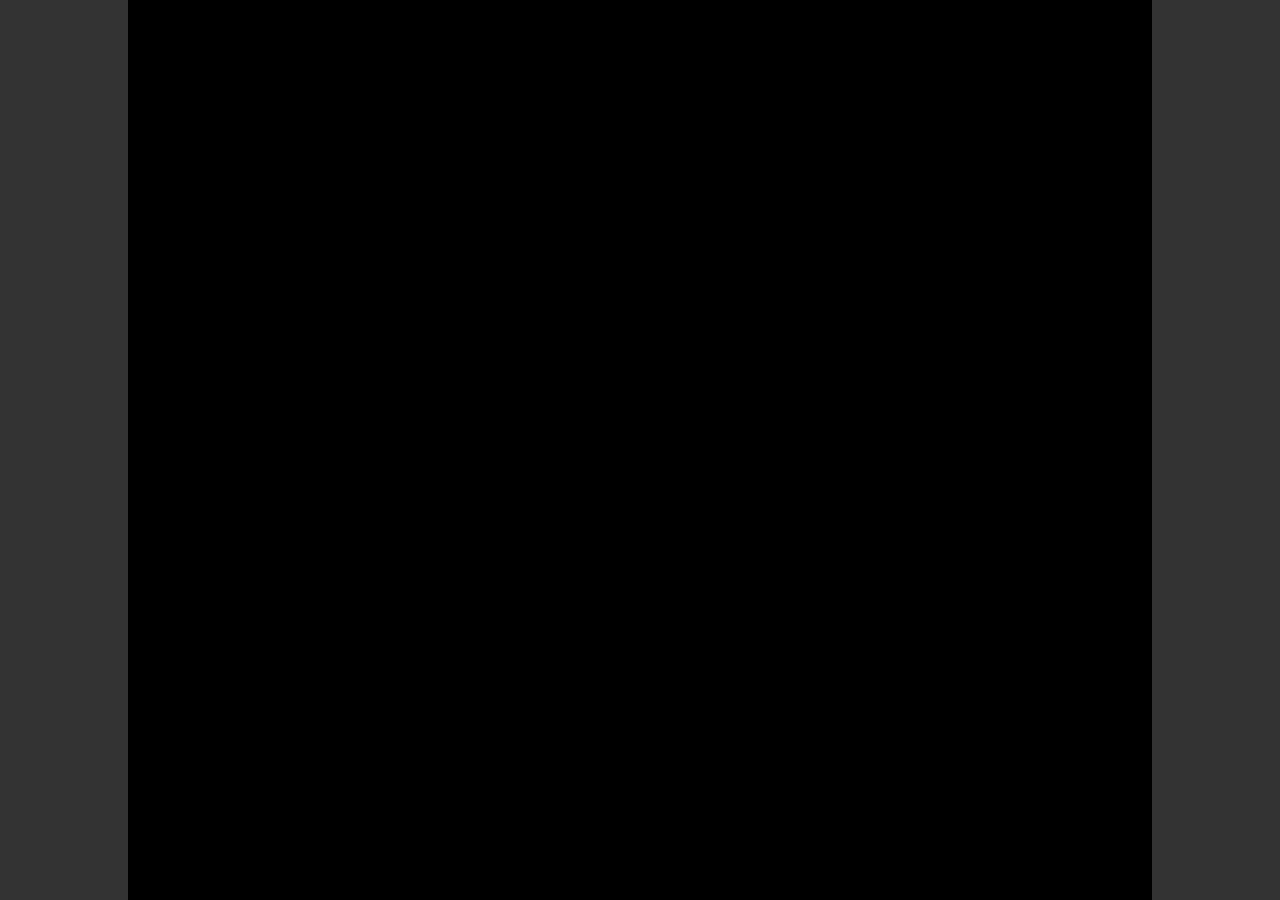
==== index.html @ 72fee282 "first commit" ====
<!DOCTYPE html>
<html lang="fr">
    <head>
        <meta charset="utf-8" />
        <title>Test Engine</title>
    </head>

    <body style="margin:0px; background-color: #333;">

        <div id="game"></div>
        
        <script type="module" src="./js/script.js"></script>
    </body>
    
</html>
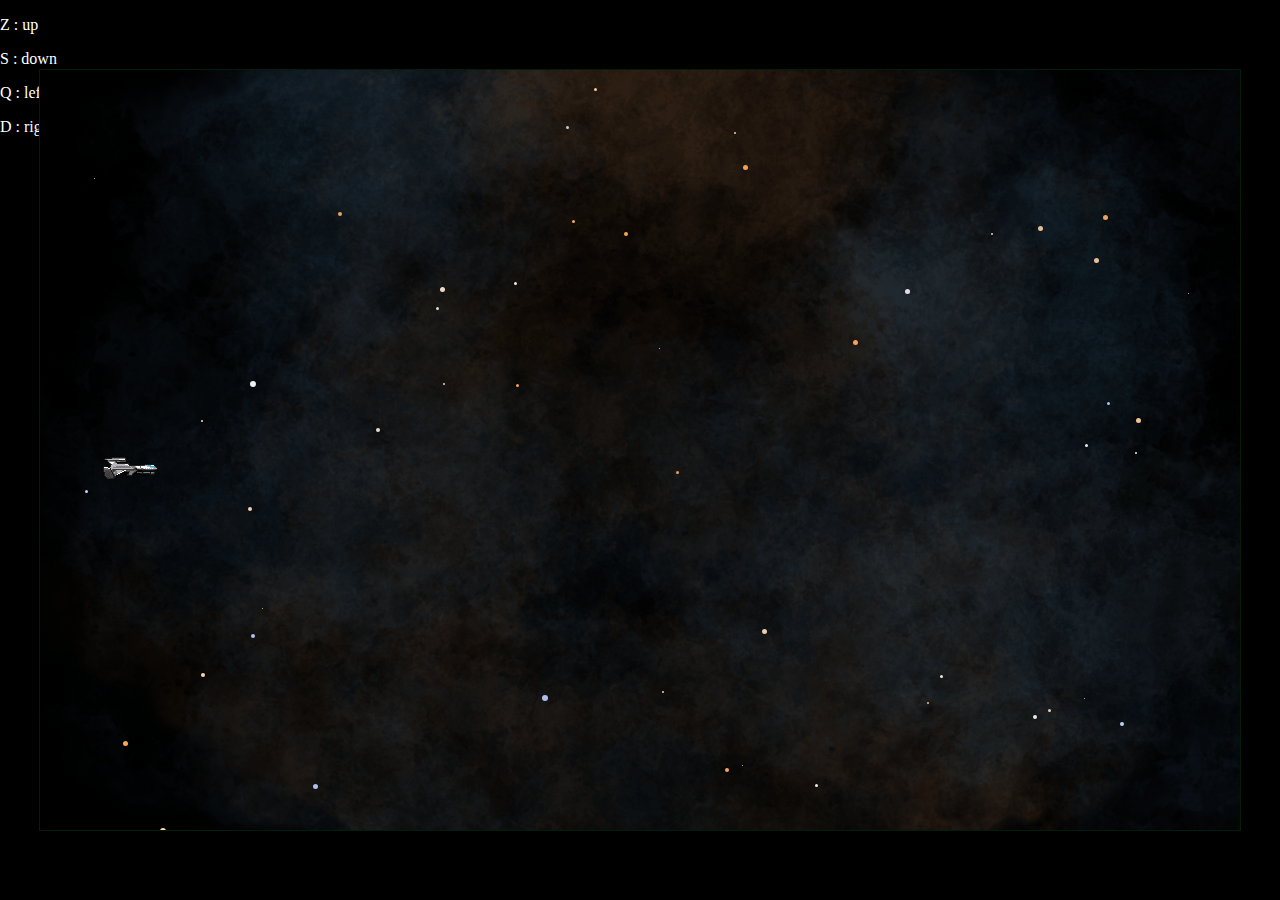
==== commit d664aabd: "change Asset path for prod - make new function to relative or absolute path" ====
--- a/index.html
+++ b/index.html
@@ -5,10 +5,15 @@
         <title>Test Engine</title>
     </head>
 
-    <body style="margin:0px; background-color: #333;">
-
+    <body style="margin:0px; background-color: #000; color: #fff;">
+        
         <div id="game"></div>
         
+        <p>Z : up</p>
+        <p>S : down</p>
+        <p>Q : left</p>
+        <p>D : right</p>
+
         <script type="module" src="./js/script.js"></script>
     </body>
     
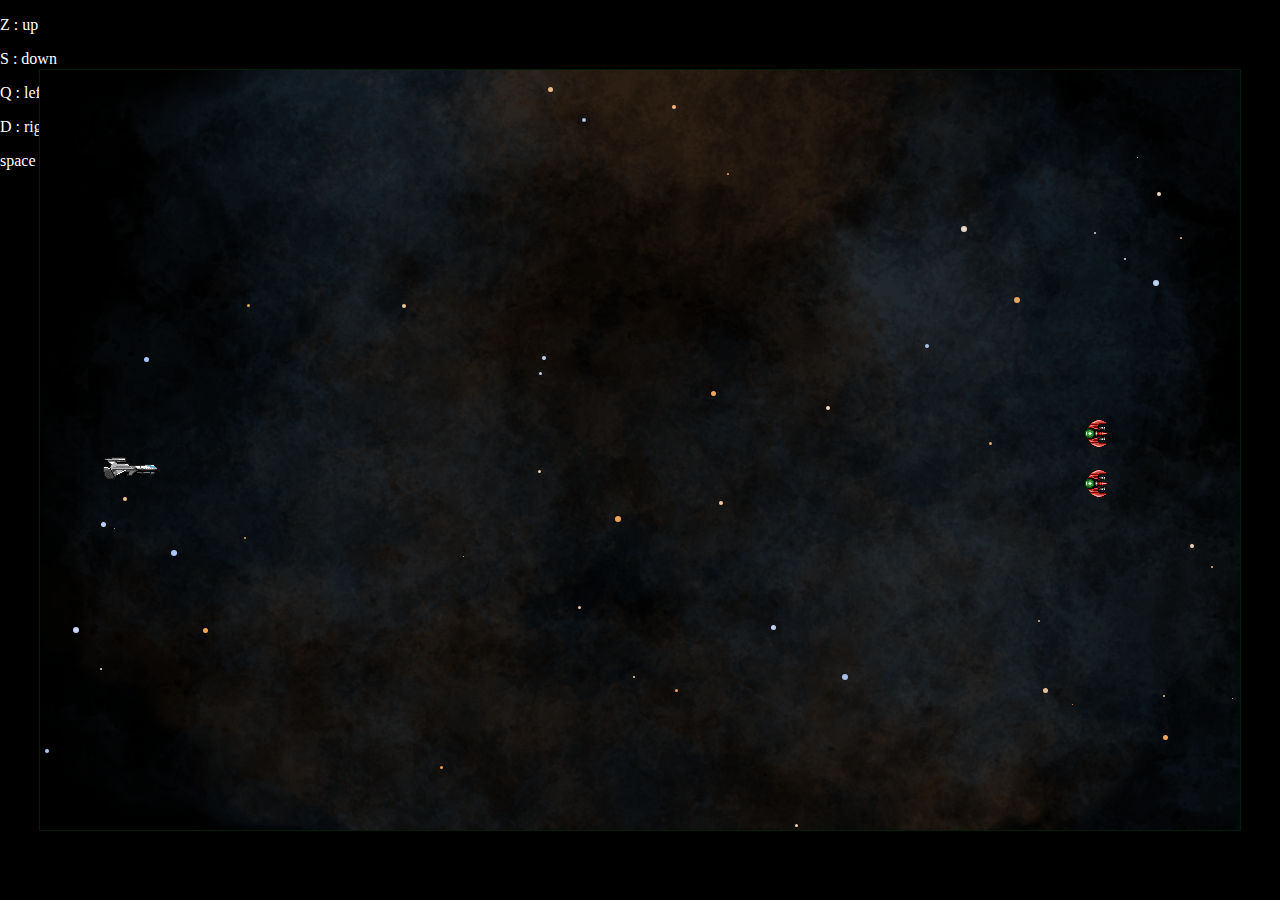
==== commit 11ada568: "new class Level to manage layers, entities..." ====
--- a/index.html
+++ b/index.html
@@ -13,6 +13,7 @@
         <p>S : down</p>
         <p>Q : left</p>
         <p>D : right</p>
+        <p>space : fire</p>
 
         <script type="module" src="./js/script.js"></script>
     </body>
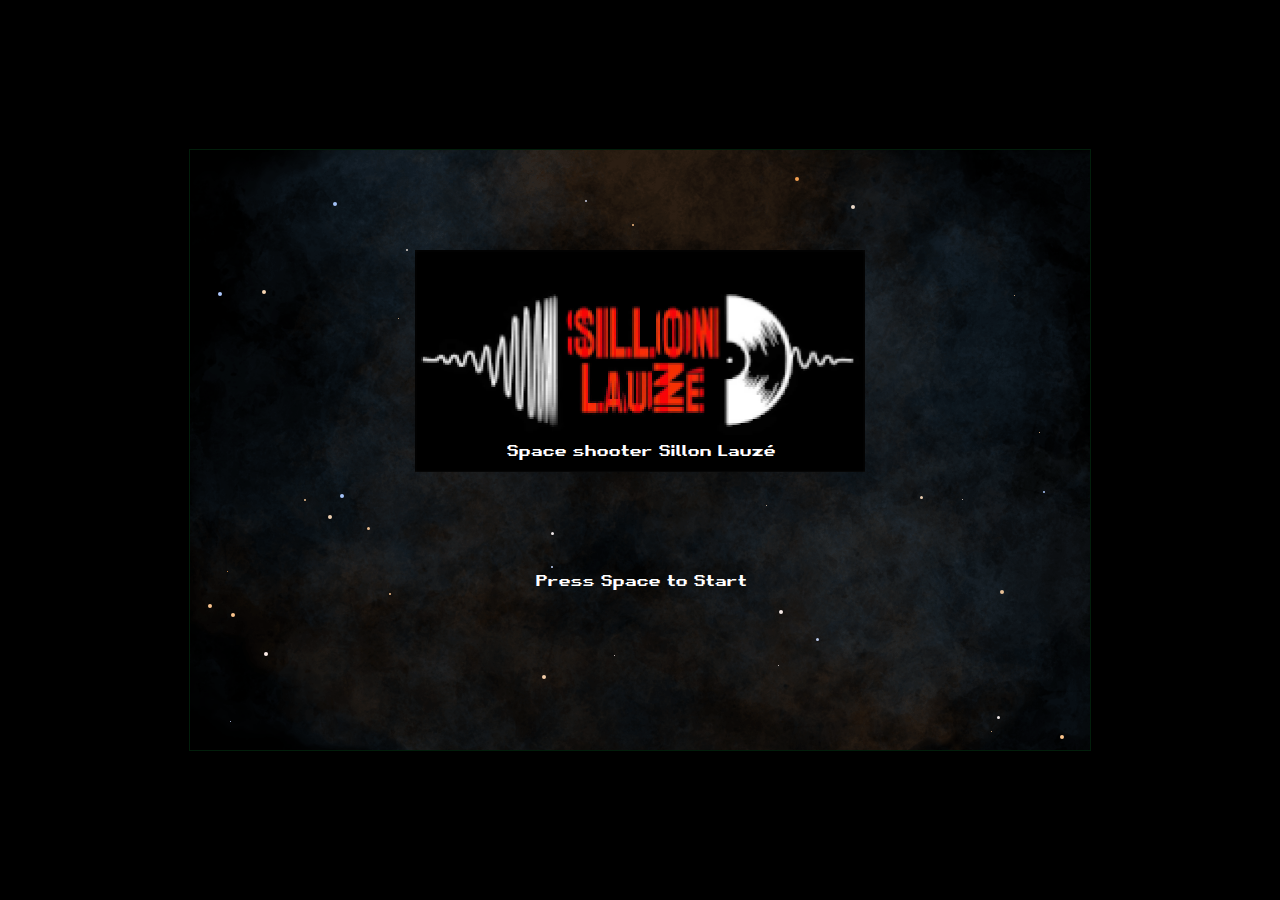
==== commit f985e7cd: "add StartScreen" ====
--- a/index.html
+++ b/index.html
@@ -3,17 +3,12 @@
     <head>
         <meta charset="utf-8" />
         <title>Test Engine</title>
+        <link href="style.css" rel="stylesheet" type="text/css"/>
     </head>
 
     <body style="margin:0px; background-color: #000; color: #fff;">
         
         <div id="game"></div>
-        
-        <p>Z : up</p>
-        <p>S : down</p>
-        <p>Q : left</p>
-        <p>D : right</p>
-        <p>space : fire</p>
 
         <script type="module" src="./js/script.js"></script>
     </body>
--- a/style.css
+++ b/style.css
@@ -0,0 +1,4 @@
+@font-face {
+    font-family: retro;
+    src: url(./js/assets/fonts/retro.ttf);
+}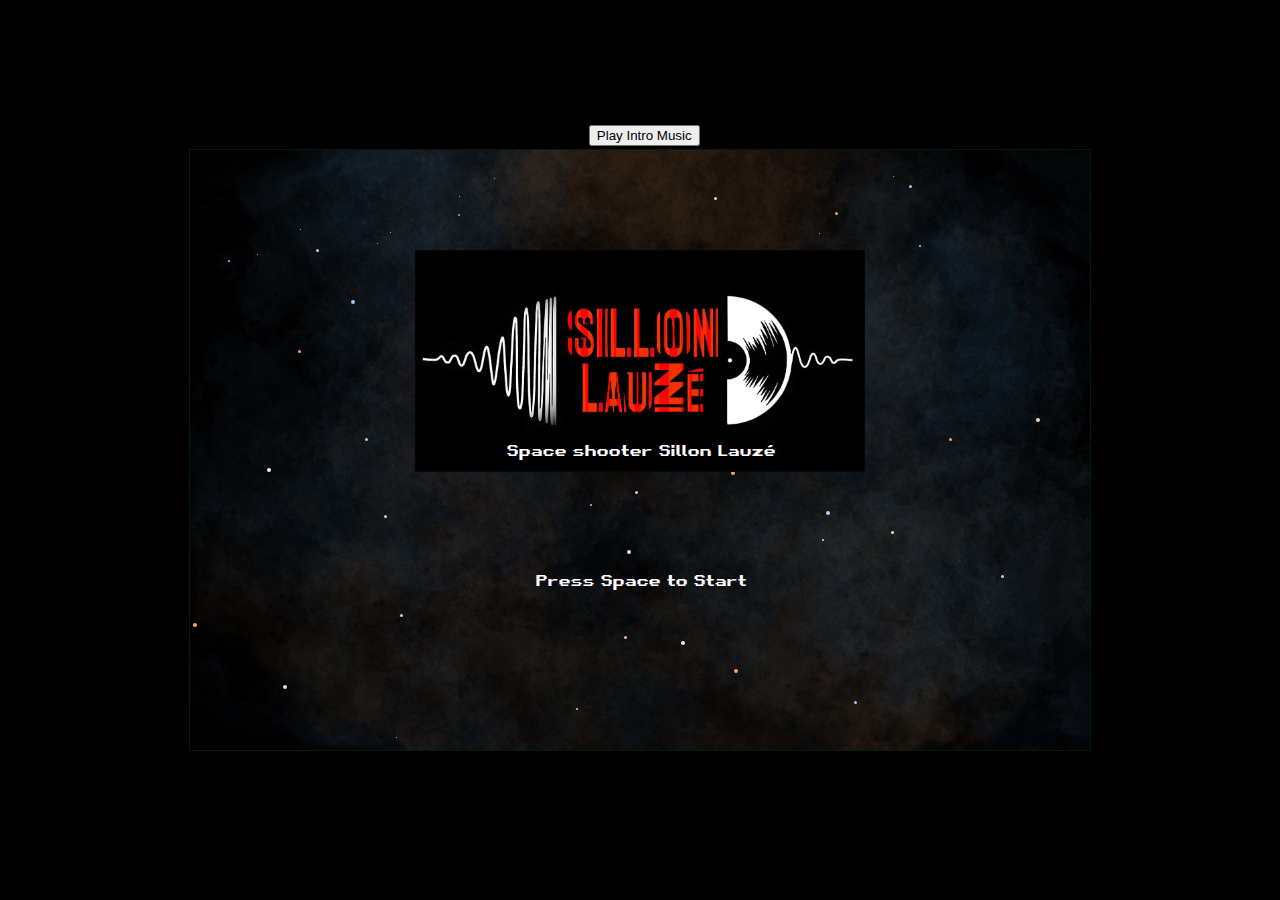
==== commit 94685aca: "Start Screen complet, gameOver system a refaire + new sound/music" ====
--- a/index.html
+++ b/index.html
@@ -8,9 +8,28 @@
 
     <body style="margin:0px; background-color: #000; color: #fff;">
         
+        
         <div id="game"></div>
 
+        <button id='button' onclick="play()">Play Intro Music</button>
+
+
         <script type="module" src="./js/script.js"></script>
+        <script>
+            function play(){
+                let audio = document.getElementById('intro-music');
+                let button = document.getElementById('button')
+
+                if(audio.paused){
+                    audio.play()
+                    button.textContent = "Stop Intro Music"
+                } 
+                else{
+                    audio.pause()
+                    button.textContent = "Play Intro Music"
+                } 
+            }
+        </script>
     </body>
     
 </html>--- a/style.css
+++ b/style.css
@@ -1,4 +1,11 @@
 @font-face {
     font-family: retro;
     src: url(./js/assets/fonts/retro.ttf);
+}
+
+button{
+    width: auto;
+    top:125px;
+    left: 46%;
+    position: relative;
 }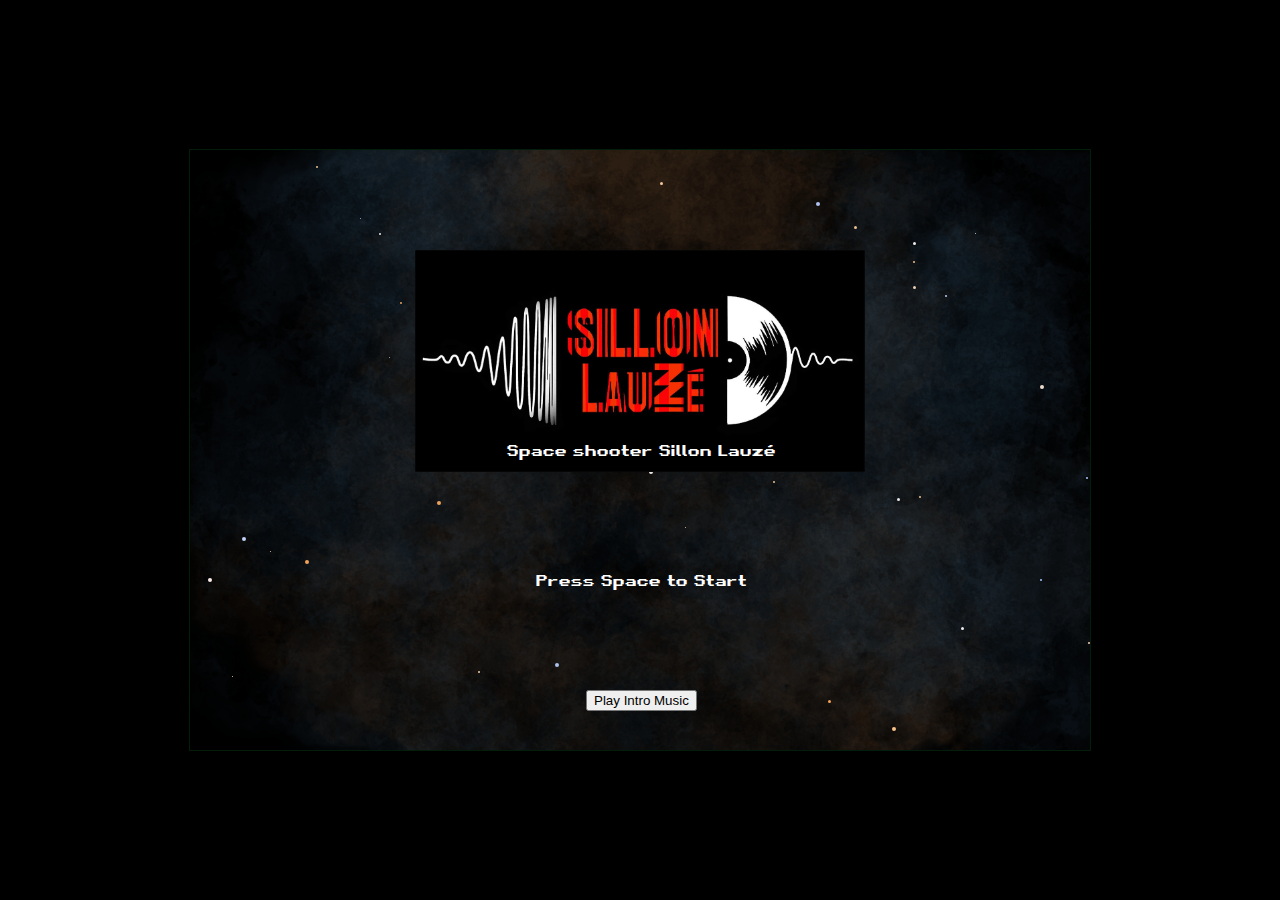
==== commit c4fb0820: "Game Over screen complet and restart game" ====
--- a/index.html
+++ b/index.html
@@ -11,13 +11,10 @@
         
         <div id="game"></div>
 
-        <button id='button' onclick="play()">Play Intro Music</button>
-
-
         <script type="module" src="./js/script.js"></script>
         <script>
             function play(){
-                let audio = document.getElementById('intro-music');
+                let audio = document.getElementById('intro-music')
                 let button = document.getElementById('button')
 
                 if(audio.paused){
--- a/style.css
+++ b/style.css
@@ -1,11 +1,4 @@
 @font-face {
     font-family: retro;
     src: url(./js/assets/fonts/retro.ttf);
-}
-
-button{
-    width: auto;
-    top:125px;
-    left: 46%;
-    position: relative;
 }